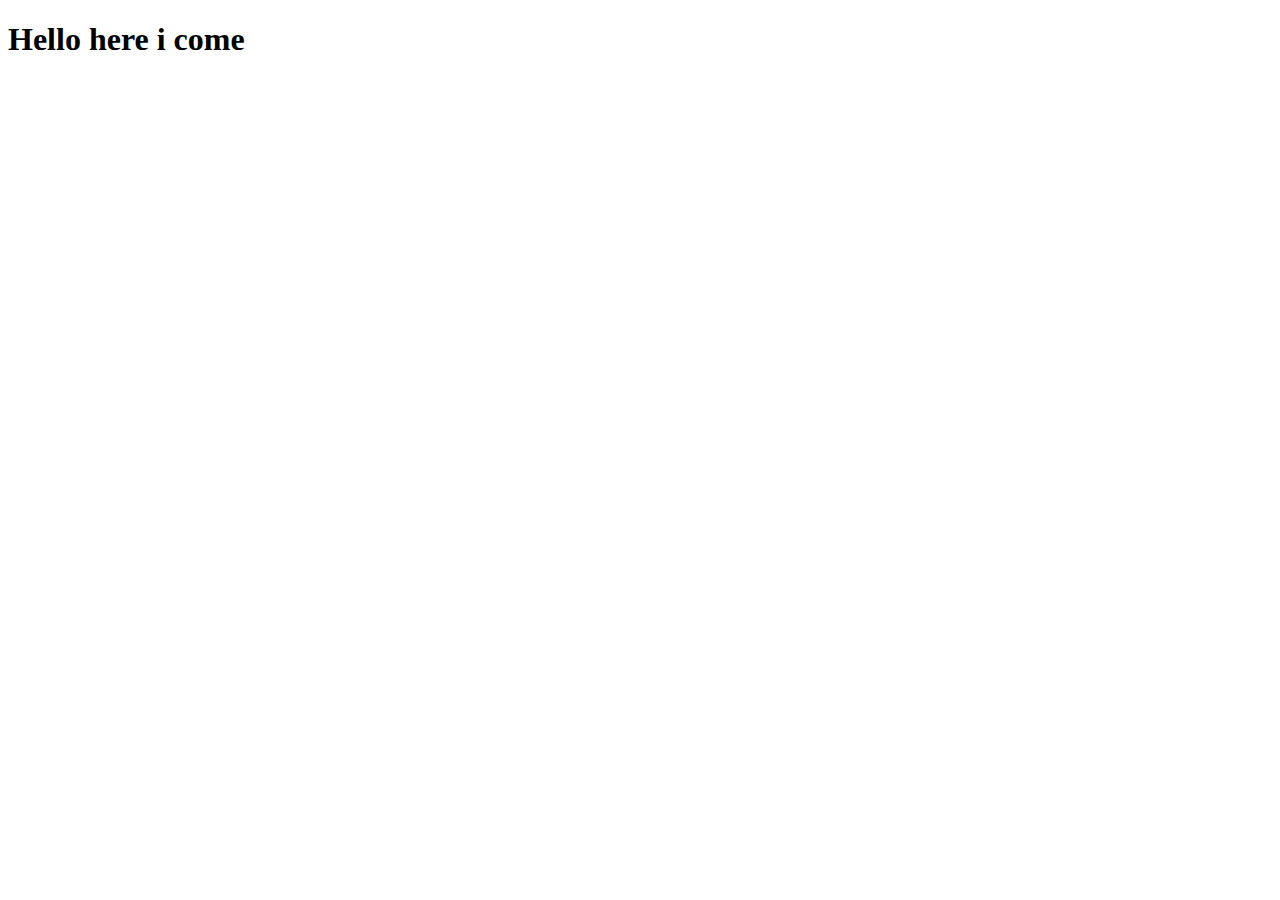
==== site/index.html @ 29259b5a "My first Page" ====
<!DOCTYPE html>
<html lang="en">

<head>
    <meta charset="UTF-8">
    <meta name="viewport" content="width=device-width, initial-scale=1.0">
    <title>Coursera</title>
</head>

<body>
    <h1>Hello here i come</h1>
</body>

</html>
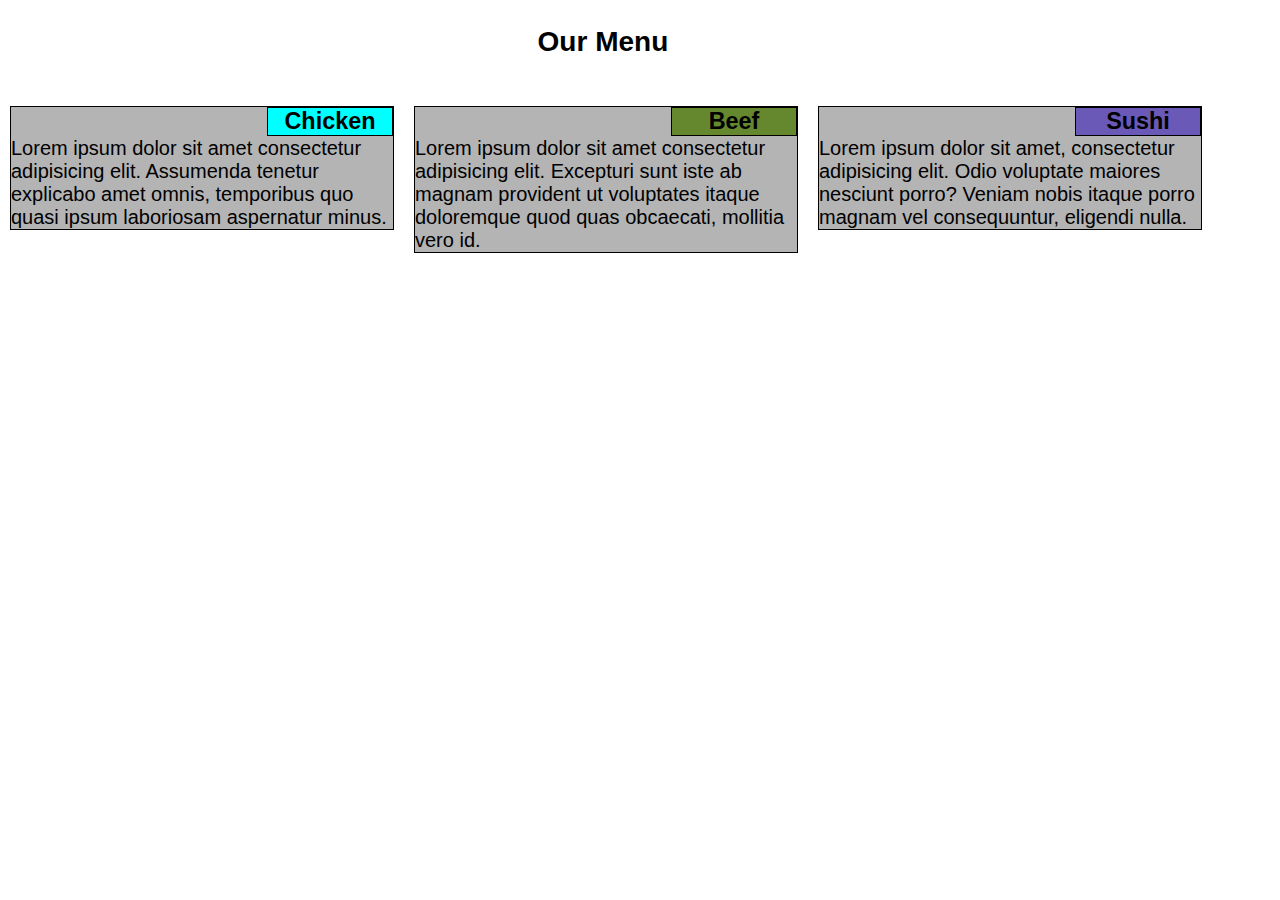
==== commit 0f56a3b2: "Assignment Two Completed" ====
--- a/site/index.html
+++ b/site/index.html
@@ -4,11 +4,29 @@
 <head>
     <meta charset="UTF-8">
     <meta name="viewport" content="width=device-width, initial-scale=1.0">
-    <title>Coursera</title>
+    <title>Assignment 2</title>
+    <link rel="stylesheet" href="./CSS/style.css">
 </head>
 
 <body>
-    <h1>Hello here i come</h1>
+    <div class="row">
+        <h2> Our Menu</h2>
+        <section class="col-lg-4 col-md-5 col-sm-12">
+            <h3 class="Chicken">Chicken</h3>
+            Lorem ipsum dolor sit amet consectetur adipisicing elit. Assumenda tenetur explicabo amet omnis, temporibus quo quasi ipsum laboriosam aspernatur minus.
+        </section>
+
+        <section class="col-lg-4 col-md-6 col-sm-12">
+            <h3 class="Beef">Beef</h3>
+            Lorem ipsum dolor sit amet consectetur adipisicing elit. Excepturi sunt iste ab magnam provident ut voluptates itaque doloremque quod quas obcaecati, mollitia vero id.
+        </section>
+
+        <section class="col-lg-4 col-md-12 col-sm-12">
+            <h3 class="Sushi">Sushi</h3>
+            Lorem ipsum dolor sit amet, consectetur adipisicing elit. Odio voluptate maiores nesciunt porro? Veniam nobis itaque porro magnam vel consequuntur, eligendi nulla.
+        </section>
+
+    </div>
 </body>
 
 </html>--- a/site/CSS/style.css
+++ b/site/CSS/style.css
@@ -0,0 +1,104 @@
+* {
+    margin: 0;
+    padding: 0;
+    box-sizing: border-box;
+}
+
+h2 {
+    margin-left: 30%;
+    position: relative;
+    font-family: -apple-system, BlinkMacSystemFont, 'Segoe UI', Roboto, Oxygen, Ubuntu, Cantarell, 'Open Sans', 'Helvetica Neue', sans-serif;
+    font-size: 175%;
+}
+
+section {
+    background-color: rgba(0, 0, 0, 0.295);
+    font-family: -apple-system, BlinkMacSystemFont, 'Segoe UI', Roboto, Oxygen, Ubuntu, Cantarell, 'Open Sans', 'Helvetica Neue', sans-serif;
+    font-size: 125%;
+    position: relative;
+    border: 1px solid;
+    padding-top: 30px;
+}
+
+h3 {
+    border: 1px solid;
+    position: absolute;
+    margin-bottom: 15px;
+    right: 0px;
+    top: 0px;
+    width: 33%;
+    text-align: center;
+}
+
+.Chicken {
+    background-color: aqua;
+}
+
+.Beef {
+    background-color: rgb(101, 136, 46);
+}
+
+.Sushi {
+    background-color: rgb(107, 89, 184);
+}
+
+
+/* laptop */
+
+@media (min-width:992px) {
+    .col-lg-4 {
+        width: 30%;
+        float: left;
+        margin: 10px;
+    }
+    h2 {
+        margin: 2% 22% 3% 42%;
+    }
+}
+
+
+/* tablet */
+
+@media (min-width: 768px) and (max-width: 991px) {
+    .col-md-5,
+    .col-md-6,
+    .col-md-12 {
+        float: left;
+    }
+    .col-md-5 {
+        width: 46.5%;
+        margin: 15px;
+    }
+    .col-md-6 {
+        width: 46.5%;
+        margin: 15px;
+        margin-left: 0px;
+    }
+    .col-md-12 {
+        clear: both;
+        width: 95%;
+        margin: 15px;
+        margin-top: 5px;
+    }
+    h2 {
+        margin: 2% 20% 3% 43%;
+    }
+    .Sushi {
+        width: 20%;
+        text-align: center;
+    }
+}
+
+
+/* phone */
+
+@media (max-width:767px) {
+    .col-sm-12 {
+        clear: both;
+        width: 90%;
+        margin: 15px;
+    }
+    h2 {
+        margin: 2% 15% 3% 40%;
+    }
+}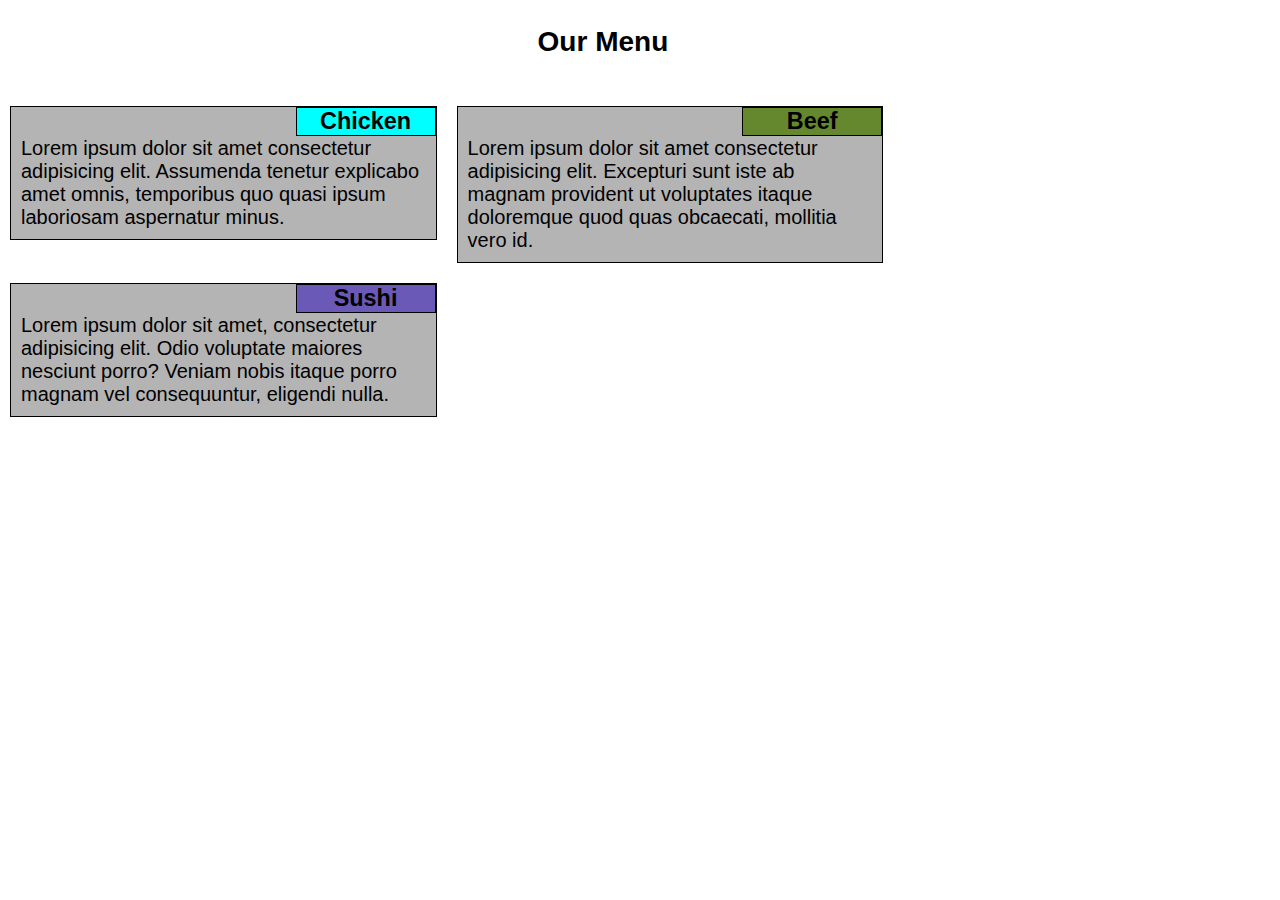
==== commit afc8d3c3: "Assignment 3" ====
--- a/site/index.html
+++ b/site/index.html
@@ -29,4 +29,54 @@
     </div>
 </body>
 
-</html>+</html>
+
+<!-- <!DOCTYPE html>
+<html>
+<head>
+  <meta charset="utf-8">
+  <meta name="viewport" content="width=device-width, initial-scale=1">
+  <title>Assignment Solution for Module 2</title>
+  <link href="https://fonts.googleapis.com/css?family=Lato" rel="stylesheet">
+  <link href='css/style.css' rel='stylesheet' type='text/css'>
+</head>
+<body>
+  <div class="container">
+    <div class="row">
+
+    <h1 class="menu-title">Our menu</h1>
+      <div class="col-lg-4">
+        <div class="item">
+          <div class="item-title" id="title-one">
+            <h3>Chicken</h3>
+          </div>
+          <p>
+            Lorem ipsum dolor sit amet, consectetur adipisicing elit. Culpa perferendis enim, consequatur obcaecati iusto! Quia aliquam, obcaecati explicabo adipisci non. Lorem ipsum dolor sit amet, consectetur adipisicing elit. Culpa perferendis enim, consequatur obcaecati iusto! Quia aliquam, obcaecati explicabo adipisci non.
+          </p>
+        </div>
+      </div>
+      <div class="col-lg-4">
+        <div class="item">
+         <div class="item-title" id="title-two">
+          <h3>Beef</h3>
+        </div>
+        <p>
+          Lorem ipsum dolor sit amet, consectetur adipisicing elit. Culpa perferendis enim, consequatur obcaecati iusto! Quia aliquam, obcaecati explicabo adipisci non. Lorem ipsum dolor sit amet, consectetur adipisicing elit. Culpa perferendis enim, consequatur obcaecati iusto! Quia aliquam, obcaecati explicabo adipisci non.
+        </p>
+      </div>
+    </div>
+    <div class="col-lg-4 col-lg-tablet">
+      <div class="item">
+       <div class="item-title" id="title-three">
+        <h3>Sushi</h3>
+      </div>
+      <p>
+        Lorem ipsum dolor sit amet, consectetur adipisicing elit. Culpa perferendis enim, consequatur obcaecati iusto! Quia aliquam, obcaecati explicabo adipisci non. Lorem ipsum dolor sit amet, consectetur adipisicing elit. Culpa perferendis enim, consequatur obcaecati iusto! Quia aliquam, obcaecati explicabo adipisci non.
+      </p>
+    </div>
+  </div>
+
+</div>
+</div>
+</body>
+</html> -->--- a/site/CSS/style.css
+++ b/site/CSS/style.css
@@ -17,6 +17,7 @@
     font-size: 125%;
     position: relative;
     border: 1px solid;
+    padding: 10px;
     padding-top: 30px;
 }
 
@@ -101,4 +102,151 @@
     h2 {
         margin: 2% 15% 3% 40%;
     }
-}+}
+
+
+/* *{
+    box-sizing: border-box;
+    margin:0;
+    padding:0;
+  }
+  
+  body{
+    font-family: 'Lato', sans-serif;  
+  }
+  
+  .row{
+    width: 100%;
+  }
+  
+  .menu-title{
+    text-align: center;
+    margin-bottom: 30px;
+  }
+  
+  .container{
+   position: relative;
+   top:60px;
+   margin: 15px; 
+  }
+  
+  .item{
+    position: relative;
+    top: 0;
+    background-color:#999999;
+    margin: 15px;
+    padding: 25px;
+    border: 3px solid #000;
+  }
+  
+  .item p{
+    margin-top: 18px;
+    text-align: justify;
+    font-size:100%;
+  }
+  
+  .item-title{
+    position: absolute;
+    top:0;
+    right: 0px;
+    background: green; 
+    padding: 6px 90px;
+    border-left: 2px solid #000;
+    border-bottom: 2px solid #000;
+  }
+  
+  #title-one {
+    background-color: #D59898;
+  } 
+  
+  #title-two{
+    background-color: #C14543;
+  }
+  
+  #title-three{
+    background-color: #E5D198;
+  }
+  
+  /* Simple Responsive Framework. */
+
+
+/*------ Desktop ------*/
+
+@media (min-width: 992px) {
+    .col-lg-1,
+    .col-lg-2,
+    .col-lg-3,
+    .col-lg-4,
+    .col-lg-5,
+    .col-lg-6,
+    .col-lg-7,
+    .col-lg-8,
+    .col-lg-9,
+    .col-lg-10,
+    .col-lg-11,
+    .col-lg-12 {
+        float: left;
+    }
+    .col-lg-1 {
+        width: 8.33%;
+    }
+    .col-lg-2 {
+        width: 16.66%;
+    }
+    .col-lg-3 {
+        width: 25%;
+    }
+    .col-lg-4 {
+        width: 33.33%;
+    }
+    .col-lg-5 {
+        width: 41.66%;
+    }
+    .col-lg-6 {
+        width: 50%;
+    }
+    .col-lg-7 {
+        width: 58.33%;
+    }
+    .col-lg-8 {
+        width: 66.66%;
+    }
+    .col-lg-9 {
+        width: 74.99%;
+    }
+    .col-lg-10 {
+        width: 83.33%;
+    }
+    .col-lg-11 {
+        width: 91.66%;
+    }
+    .col-lg-12 {
+        width: 100%;
+    }
+}
+
+
+/*------ Tablet ------*/
+
+@media (min-width: 768px) and (max-width: 991px) {
+    .col-lg-4 {
+        width: 50%;
+        float: left;
+    }
+    .col-lg-tablet {
+        width: 100%;
+        float: left;
+    }
+}
+
+
+/*------ Mobile ------*/
+
+@media (max-width: 767px) {
+    .col-lg-4 {
+        width: 100%;
+        float: left;
+    }
+}
+
+*/